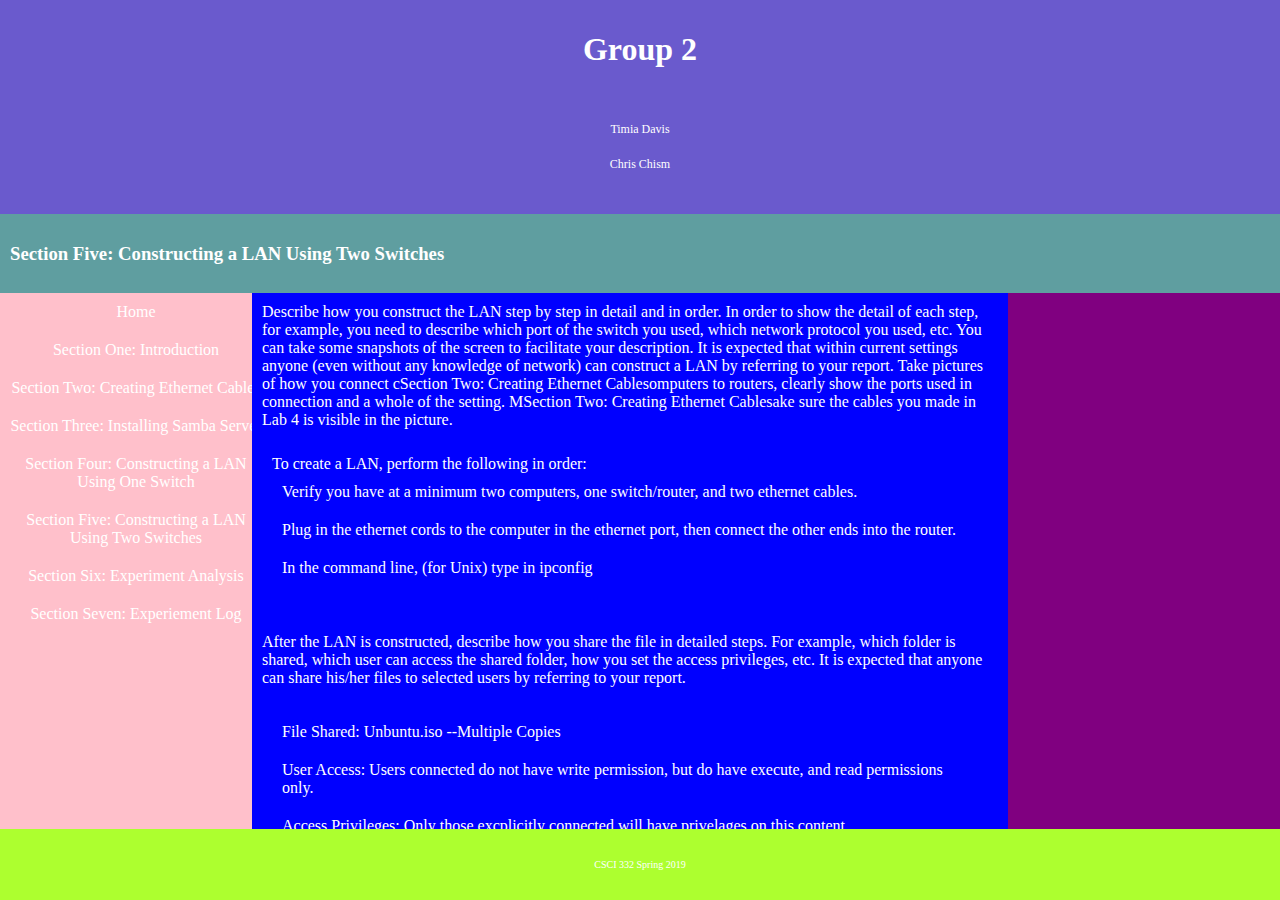
==== Lab5/section_five/index.html @ ffcfaf20 "adding lab  as needed" ====
<!DOCTYPE html>
<html lang="en">
<head>
    <meta charset="UTF-8">
    <meta name="viewport" content="width=device-width, initial-scale=1.0">
    <meta http-equiv="X-UA-Compatible" content="ie=edge">
    <link rel="stylesheet" href="../style.css">
    <link rel="javascript" href="../helper.js">
    <title>CSCI 332-->Lab 5</title>
</head>
<body>
    <div class="upper">
        <div class="upper">
            <!-- Header -->
            <header>
                <h1>Group 2</h1>
                <ul class="group">
                    <li>Timia Davis</li>
                    <li>Chris Chism</li>
                </ul>
            </header>
            <div class="split">
                <h3>Section Five: Constructing a LAN Using Two Switches</h3>
            </div>
        </div>
        <div class="main">
            <div class="left">
                <div class="toc">
                    <ul>
                        <li>
                            <a href="../index.html"><i class="fas fa-home"></i>
                                Home</a>
                        </li>
                        <li>
                            <a href="section_one/index.html">Section One: Introduction
                            </a>
                        </li>
                        <li>
                            <a href="section_two/index.html">Section Two: Creating Ethernet Cables
                            </a>
                        </li>
                        <li>
                            <a href="section_three/index.html">Section Three: Installing Samba Server</a>
                        </li>
                        <li>
                            <a href="section_four/index.html">Section Four: Constructing a LAN Using One Switch</h3>
                            </a>
                        </li>
                        <li>
                            <a href="section_five/index.html">Section Five: Constructing a LAN Using Two Switches
                            </a>
                        </li>
                        <li>
                            <a href="section_six/index.html">Section Six: Experiment Analysis</a>
                        </li>
                        <li>
                            <a href="section_seven/index.html">Section Seven: Experiement Log</a>
                        </li>
                    </ul>
                </div>
            </div>
            <div class="center">
                <div>
                    <dt>Describe how you construct the LAN step by step in detail and in order. In order to show the
                    detail of each step, for example, you need to describe which port of the switch you used, which
                    network protocol you used, etc. You can take some snapshots of the screen to facilitate your
                    description. It is expected that within current settings anyone (even without any knowledge of
                    network) can construct a LAN by referring to your report. Take pictures of how you connect
                    cSection Two: Creating Ethernet Cablesomputers to routers, clearly show the ports used in connection and a whole of the setting.
                    MSection Two: Creating Ethernet Cablesake sure the cables you made in Lab 4 is visible in the picture.</dt>
                    <ul>To create a LAN, perform the following in order:
                        <li>Verify you have at a minimum two computers, one switch/router, and two ethernet cables.</li>
                        <li>Plug in the ethernet cords to the computer in the ethernet port, then connect the other ends into the router.
                        </li>
                        <li>In the command line, (for Unix) type in ipconfig</li>
                    </ul>
                </div>
                <div>
                    <dt>After the LAN is constructed, describe how you share the file in detailed steps. For example,
                        which folder is shared, which user can access the shared folder, how you set the access
                        privileges, etc. It is expected that anyone can share his/her files to selected users by referring to
                        your report.</dt>
                    <ul>
                        <li>File Shared: Unbuntu.iso --Multiple Copies</li>
                        <li>User Access: Users connected do not have write permission, but do have execute, and read permissions only.</li>
                        <li>Access Privileges: Only those excplicitly connected will have privelages on this content.</li>
                    </ul>
                    <ul>To share the file, perform the following in order:
                        <li>Verify you have at a minimum two computers, one switch/router, and two ethernet cables.</li>
                        <li>Plug in the ethernet cords to the computer in the ethernet port, then connect the other ends into the router.</li>                      </li>
                        <li>Log into the router and ensure the IP range is set.</li>
                        <li>Locate Samba local file and right click.</li>
                        <li>Select "open with files."</li>
                        <li>Click on the "create" button and now files may be shred over the network.</li>
                        <li>Just add the file into the shared folder and wait.</li>
                    </ul>
                </div>
                <!-- 3.  -->
                <div>
                    <dt>Do the experiment as described in Task 6. Show the result in a table.</dt>
                    <dd>explaination</dd>
                    <table border="1">
                            <th colspan="2">Performance Results</th>
                            <tr>
                                <th>Transfer Rate</th>
                                <td>400 KiB/s</td>
                            </tr>
                            <tr>
                                <th>Data Size</th>
                                <td>4GB</td>
                            </tr>
                            <tr>
                                <th>Transfer Time</th>
                                <td>2 hrs 10 minutes</td>
                            </tr>
                        </table>
                </div>
            </div>
            <div class="right">
        
            </div>
        <div class="footer">
            <ul>
                <li>CSCI 332 Spring 2019</li>
            </ul>
        </div>
</body>
</html>
---- Lab5/style.css ----
body{
    background-color: darkslategray;
    color: white;
    margin-bottom: 10%;
    padding: 0%;
    margin: 0%;
}

ul{
    padding: 10px;
    display: inline-block;

}

ul li{
    list-style-type: none;
    overflow: hidden;
    padding: 10px;   
    display: block;
}

ul li a{
    color: white;
    display: hidden;
}

ul.li.a.p{
    color: red;
    display: hidden;
}  

ul li a:hover p{
    text-decoration: none;
    display: inline-block;
    position: absolute;
    left: 25px;
    background-color: darkgrey;
    top: 70px;
}

a{
    text-decoration: none;
}
ul li a:visited{
    text-decoration: none;
}

.task_hidden{
    display: none;
}

.task{
    display: block;
}

div{
    /* background-color: darkturquoise; */
    padding: 10px;
}

header{
    background-color: slateblue;
    padding: 10px;
    text-align: center;
    margin: 0%;
    bottom: 15%;
}

header ul{
    font-size: 12px;
}

.toc{
    text-align: center;
    bottom: 10%;
    margin: 0%;
    width: 100%;
    padding: 0;
    height: 100%;
    padding-top: 0%;
}

.toc ul{
    height: 100%;
    background-color: pink;
    padding: 0;
    margin: 0;
    width: 100%;
    overflow: hidden;

}

.toc ul li{
    width: 100%;
    padding: 10px;

}
.toc ul li:hover{
    background-color: orange;

}

.main{
    display: flex;
    margin: 0%;
    padding: 0%;
    height: 600px;
    position: relative;
}

.left{
    width: 20%;
    background-color: red;
    float: left;
    padding: 0%;
    overflow: hidden;
}

.center{
    width: 60%;
    background-color: blue;
    float: center;
    padding: 0;
    overflow: hidden;
}

.right{
    width: 20%;
    background-color: purple;
    float: right;
    overflow: hidden;

}

.footer{
    text-align: center;
    font-size: 10px;
    position: fixed;
    left: 0; 
    bottom: 0;
    right: 0;
    width: 100%;
    margin: 0%;
    overflow: hidden;
    padding: 0%;
    background-color: greenyellow;
}

.upper{
    position: relative;
    top: 10%;
    width: 100%;
    margin: 0;
    padding: 0;
}

.split{
    background-color: cadetblue;
    position: relative;
    top: 10%;
    width: 100%
}
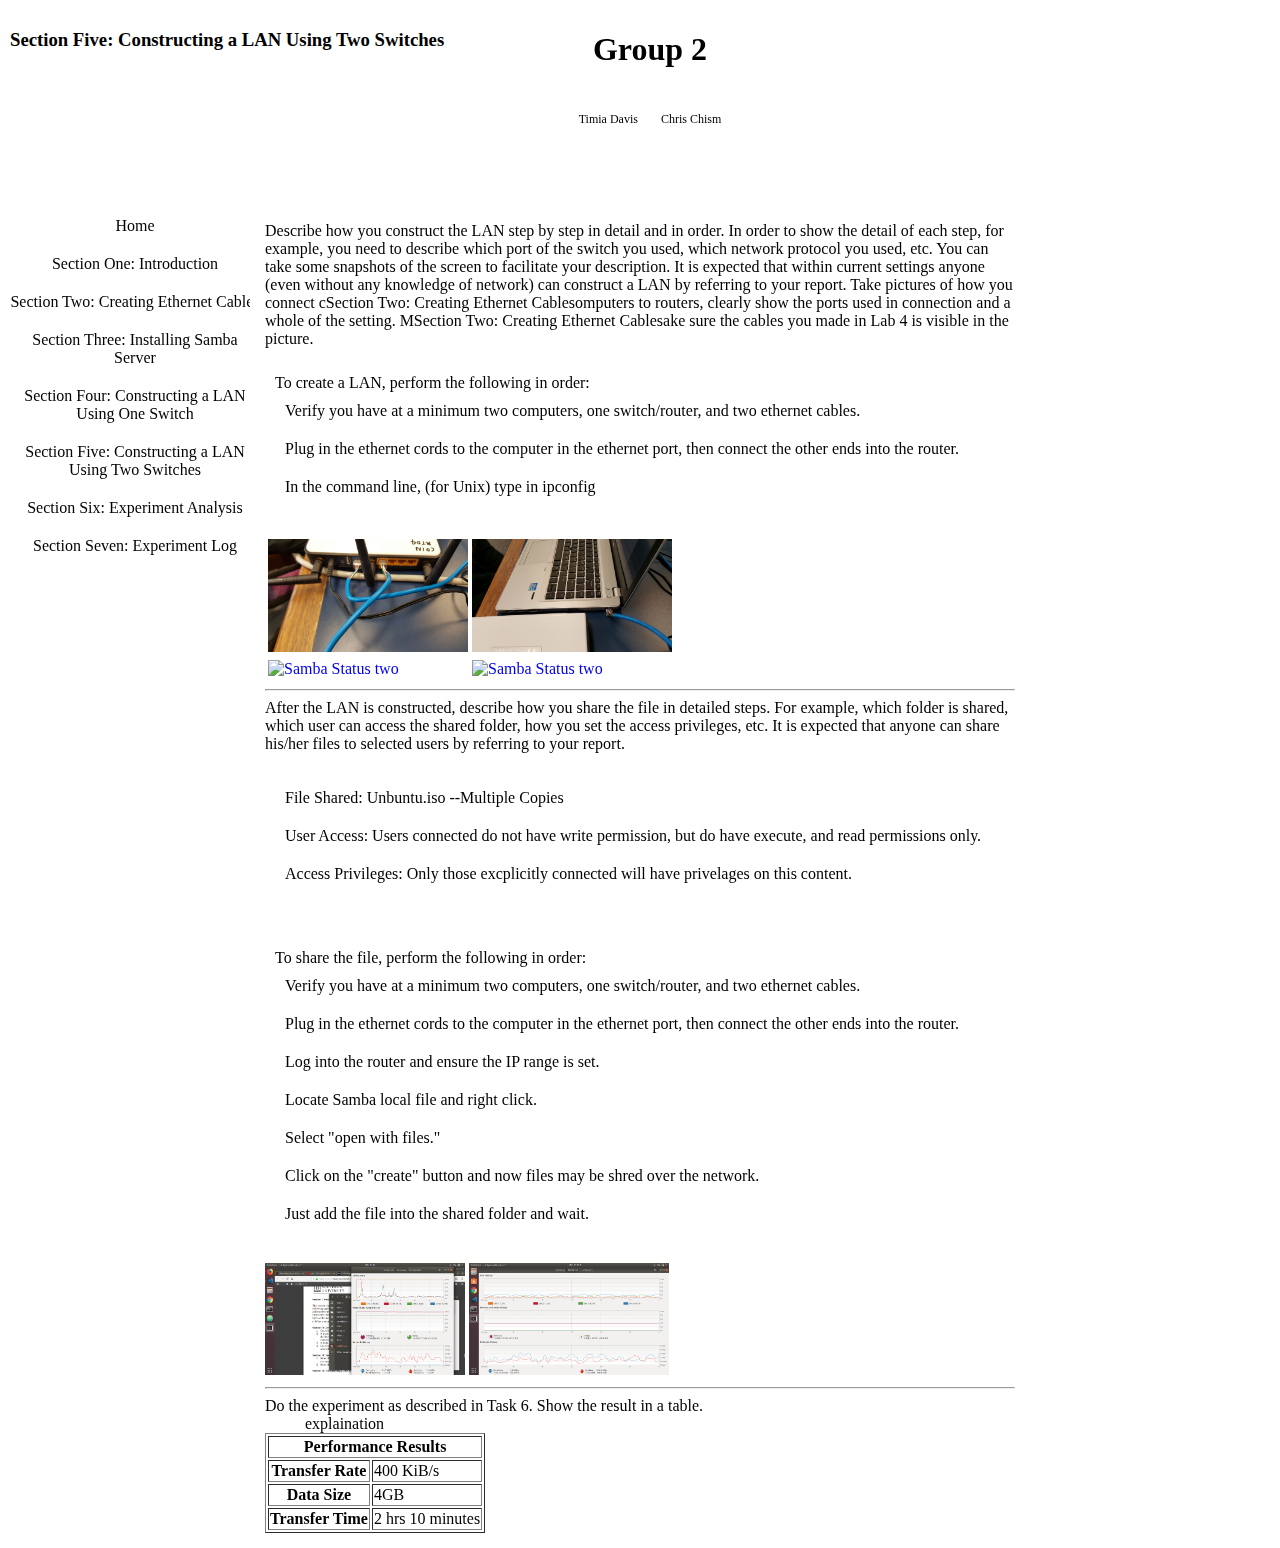
==== commit 4a49e718: "Pusing final adjustments" ====
--- a/Lab5/section_five/index.html
+++ b/Lab5/section_five/index.html
@@ -32,7 +32,7 @@
                                 Home</a>
                         </li>
                         <li>
-                            <a href="section_one/index.html">Section One: Introduction
+                            <a href="../section_one/index.html">Section One: Introduction
                             </a>
                         </li>
                         <li>
@@ -40,21 +40,21 @@
                             </a>
                         </li>
                         <li>
-                            <a href="section_three/index.html">Section Three: Installing Samba Server</a>
+                            <a href="../section_three/index.html">Section Three: Installing Samba Server</a>
                         </li>
                         <li>
-                            <a href="section_four/index.html">Section Four: Constructing a LAN Using One Switch</h3>
+                            <a href="../section_four/index.html">Section Four: Constructing a LAN Using One Switch</h3>
+                            </a>
+                        </li>
+                        <li class="active">
+                            <a href="../section_five/index.html">Section Five: Constructing a LAN Using Two Switches
                             </a>
                         </li>
                         <li>
-                            <a href="section_five/index.html">Section Five: Constructing a LAN Using Two Switches
-                            </a>
+                            <a href="../section_six/index.html">Section Six: Experiment Analysis</a>
                         </li>
                         <li>
-                            <a href="section_six/index.html">Section Six: Experiment Analysis</a>
-                        </li>
-                        <li>
-                            <a href="section_seven/index.html">Section Seven: Experiement Log</a>
+                            <a href="../section_seven/index.html">Section Seven: Experiment Log</a>
                         </li>
                     </ul>
                 </div>
@@ -74,7 +74,34 @@
                         </li>
                         <li>In the command line, (for Unix) type in ipconfig</li>
                     </ul>
+ 
+                    <table>
+                        <tr>
+                            <td><a href="20190403_163251.jpg" target="_blank">
+                                <img width="200px" height="auto" src="20190403_163251.jpg" alt="Samba Status two">
+                                </a>
+                            </td>
+                            <td>
+                                <a href="20190403_163252.jpg" target="_blank">
+                                    <img width="200px" height="auto" src="20190403_163252.jpg" alt="Samba Status two">
+                                </a>
+                            </td>
+                        </tr>
+                        <tr>
+                            <td>
+                                <a href="20190403_163255.jpg" target="_blank">
+                                    <img width="200px" height="auto" src="20190403_163255.jpg" alt="Samba Status two">
+                                </a>
+                            </td>
+                            <td>
+                                <a href="20190403_163259.jpg" target="_blank">
+                                    <img width="200px" height="auto" src="20190403_163259.jpg" alt="Samba Status two">
+                                </a>
+                            </td>
+                        </tr>
+                    </table>
                 </div>
+                <hr />
                 <div>
                     <dt>After the LAN is constructed, describe how you share the file in detailed steps. For example,
                         which folder is shared, which user can access the shared folder, how you set the access
@@ -94,35 +121,37 @@
                         <li>Click on the "create" button and now files may be shred over the network.</li>
                         <li>Just add the file into the shared folder and wait.</li>
                     </ul>
+                        <a href="Screenshot from 2019-04-03 15-23-44.png" target="_blank">
+                            <img width="200px" height="auto" src="Screenshot from 2019-04-03 15-23-44.png" alt="">
+                        </a>
+                        <a href="Screenshot from 2019-04-03 16-51-32.png" target="_blank">
+                            <img width="200px" height="auto" src="Screenshot from 2019-04-03 16-51-32.png" alt="">
+                        </a>
                 </div>
+                <hr />
                 <!-- 3.  -->
                 <div>
                     <dt>Do the experiment as described in Task 6. Show the result in a table.</dt>
                     <dd>explaination</dd>
                     <table border="1">
-                            <th colspan="2">Performance Results</th>
-                            <tr>
-                                <th>Transfer Rate</th>
-                                <td>400 KiB/s</td>
-                            </tr>
-                            <tr>
-                                <th>Data Size</th>
-                                <td>4GB</td>
-                            </tr>
-                            <tr>
-                                <th>Transfer Time</th>
-                                <td>2 hrs 10 minutes</td>
-                            </tr>
-                        </table>
+                        <th colspan="2">Performance Results</th>
+                        <tr>
+                            <th>Transfer Rate</th>
+                            <td>400 KiB/s</td>
+                        </tr>
+                        <tr>
+                            <th>Data Size</th>
+                            <td>4GB</td>
+                        </tr>
+                        <tr>
+                            <th>Transfer Time</th>
+                            <td>2 hrs 10 minutes</td>
+                        </tr>
+                    </table>
                 </div>
             </div>
             <div class="right">
         
             </div>
-        <div class="footer">
-            <ul>
-                <li>CSCI 332 Spring 2019</li>
-            </ul>
-        </div>
 </body>
 </html>--- a/Lab5/style.css
+++ b/Lab5/style.css
@@ -1,6 +1,6 @@
 body{
-    background-color: darkslategray;
-    color: white;
+    /* background-color: darkslategray; */
+    color: black;
     margin-bottom: 10%;
     padding: 0%;
     margin: 0%;
@@ -9,7 +9,7 @@
 ul{
     padding: 10px;
     display: inline-block;
-
+    overflow: auto;
 }
 
 ul li{
@@ -20,7 +20,7 @@
 }
 
 ul li a{
-    color: white;
+    color: black;
     display: hidden;
 }
 
@@ -55,16 +55,9 @@
 
 div{
     /* background-color: darkturquoise; */
-    padding: 10px;
+    /* padding: 10px; */
 }
 
-header{
-    background-color: slateblue;
-    padding: 10px;
-    text-align: center;
-    margin: 0%;
-    bottom: 15%;
-}
 
 header ul{
     font-size: 12px;
@@ -82,7 +75,7 @@
 
 .toc ul{
     height: 100%;
-    background-color: pink;
+    /* background-color: pink; */
     padding: 0;
     margin: 0;
     width: 100%;
@@ -97,20 +90,45 @@
 }
 .toc ul li:hover{
     background-color: orange;
+}
+
+.active{
+    /* background-color: orange; */
+}
+
+
+.group li{
+    display: inline;
 
 }
 
+header{
+    /* background-color: slateblue; */
+    padding: 10px;
+    text-align: center;
+    margin: 0%;
+    /* bottom: 15%; */
+    position: fixed;
+    top: 0;
+    left: 0;
+    right: 0px;
+    width: 100%;
+    overflow: hidden;
+    bottom: 75%;
+}
 .main{
     display: flex;
     margin: 0%;
     padding: 0%;
-    height: 600px;
+    height: 100%;
     position: relative;
+    margin-top: 10%;
+    clear: both;
 }
 
 .left{
     width: 20%;
-    background-color: red;
+    /* background-color: red; */
     float: left;
     padding: 0%;
     overflow: hidden;
@@ -118,18 +136,22 @@
 
 .center{
     width: 60%;
-    background-color: blue;
+    /* background-color: blue; */
     float: center;
-    padding: 0;
-    overflow: hidden;
+    padding: 15px;
+    overflow: initial;
 }
 
 .right{
     width: 20%;
-    background-color: purple;
+    /* background-color: purple; */
     float: right;
     overflow: hidden;
 
+}
+
+.footer_prep{
+    bottom: 10%;
 }
 
 .footer{
@@ -143,7 +165,8 @@
     margin: 0%;
     overflow: hidden;
     padding: 0%;
-    background-color: greenyellow;
+    /* background-color: greenyellow; */
+    display: block;
 }
 
 .upper{
@@ -152,11 +175,24 @@
     width: 100%;
     margin: 0;
     padding: 0;
+    display: box;
 }
 
 .split{
-    background-color: cadetblue;
-    position: relative;
-    top: 10%;
-    width: 100%
+    /* background-color: red; */
+    /* position: fixed; */
+    /* display: inline-block; */
+    width: 100%;
+    padding: 10px;
+    top: 150px;
 }
+
+.cable_list{
+    text-align: center;
+}
+
+.cable_list li{
+    display: inline;
+    padding: 0%;
+
+}